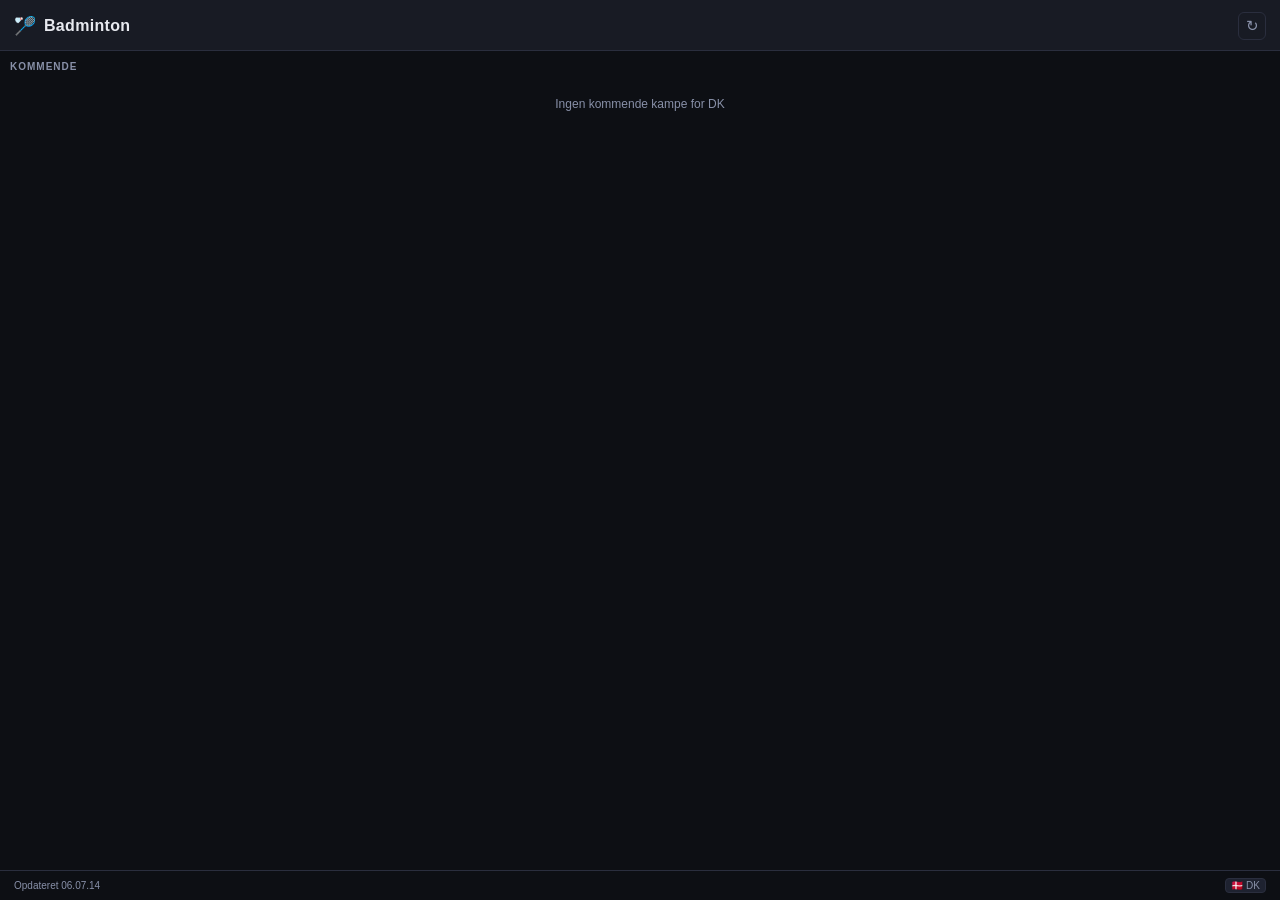
==== badminton-tracker/index.html @ 6826ac53 "Add Badminton Tracker widget - Live BWF match scores via Sofascore (free, no API key) - Nationality " ====
<!DOCTYPE html>
<html lang="da">
<head>
    <meta charset="utf-8" />
    <meta name="viewport" content="width=device-width, initial-scale=1" />
    <title>Badminton Tracker</title>
    <link rel="icon" href="resources/icon.svg" type="image/svg+xml" />
    <link rel="stylesheet" href="styles/main.css" />

    <!-- iCUE settings panel -->
    <meta name="x-icue-property" content="nationality"
          data-label="Nationalitet"
          data-type="tab-buttons"
          data-default="'DK'"
          data-values="[{'key':'ALL','value':'Alle'},{'key':'DK','value':'DK'},{'key':'CN','value':'CN'},{'key':'JP','value':'JP'},{'key':'KR','value':'KR'},{'key':'ID','value':'ID'},{'key':'IN','value':'IN'}]" />

    <meta name="x-icue-property" content="upcomingDays"
          data-label="Dage frem"
          data-type="slider"
          data-default="7" data-min="1" data-max="14" data-step="1" data-unit-label="'d'" />

    <meta name="x-icue-property" content="accentColor"
          data-label="Accentfarve"
          data-type="color"
          data-default="'#4f8ef7'" />

    <script type="application/json" id="x-icue-groups">
    [
        { "title": "Filter", "properties": ["nationality", "upcomingDays"] },
        { "title": "Udseende", "properties": ["accentColor"] }
    ]
    </script>
</head>
<body>

<header>
    <span class="shuttle">🏸</span>
    <h1>Badminton</h1>
    <button id="refresh-btn" title="Opdater">↻</button>
</header>

<div id="live-section" class="section hidden">
    <div class="section-label"><span class="live-dot"></span> Live</div>
    <div id="live-list"></div>
</div>

<div id="upcoming-section" class="section">
    <div class="section-label">Kommende</div>
    <div id="upcoming-list">
        <div class="state-msg loading">
            <div class="spinner"></div>Henter kampe…
        </div>
    </div>
</div>

<footer>
    <span id="updated"></span>
    <span id="filter-badge"></span>
</footer>

<script src="scripts/main.js"></script>
<script>
    icueEvents = {
        onICUEInitialized: start,
        onDataUpdated: applyProps
    };

    if (typeof iCUE_initialized === 'undefined' || iCUE_initialized) start();
</script>
</body>
</html>
---- badminton-tracker/styles/main.css ----
:root {
    --bg: #0d0f14;
    --surface: #181b24;
    --surface-raised: #1e2230;
    --border: #2a2e3e;
    --text: #e8eaf0;
    --text-muted: #8890a8;
    --accent: #4f8ef7;
    --accent-dim: rgba(79,142,247,0.15);
    --live: #22c55e;
    --live-dim: rgba(34,197,94,0.12);
    --radius: 10px;
    --radius-sm: 6px;
}

* { box-sizing: border-box; margin: 0; padding: 0; }

body {
    background: var(--bg);
    color: var(--text);
    font-family: -apple-system, BlinkMacSystemFont, "Segoe UI", sans-serif;
    font-size: 13px;
    min-height: 100vh;
    display: flex;
    flex-direction: column;
}

/* ── Header ── */
header {
    display: flex;
    align-items: center;
    gap: 8px;
    padding: 12px 14px 10px;
    background: var(--surface);
    border-bottom: 1px solid var(--border);
    position: sticky;
    top: 0;
    z-index: 10;
}

.shuttle { font-size: 18px; line-height: 1; }

h1 {
    flex: 1;
    font-size: 16px;
    font-weight: 700;
    letter-spacing: 0.02em;
}

#refresh-btn {
    background: none;
    border: 1px solid var(--border);
    color: var(--text-muted);
    border-radius: var(--radius-sm);
    width: 28px; height: 28px;
    cursor: pointer;
    font-size: 15px;
    display: flex; align-items: center; justify-content: center;
    transition: color 0.15s, border-color 0.15s;
}
#refresh-btn:hover { color: var(--accent); border-color: var(--accent); }
#refresh-btn.spinning { animation: spin 0.8s linear infinite; }

@keyframes spin { to { transform: rotate(360deg); } }

/* ── Sections ── */
.section { padding: 10px 10px 0; }
.section:last-of-type { padding-bottom: 10px; flex: 1; }

.section-label {
    font-size: 10px;
    font-weight: 600;
    text-transform: uppercase;
    letter-spacing: 0.1em;
    color: var(--text-muted);
    margin-bottom: 7px;
    display: flex;
    align-items: center;
    gap: 6px;
}

.hidden { display: none !important; }

/* ── Live dot ── */
.live-dot {
    display: inline-block;
    width: 7px; height: 7px;
    border-radius: 50%;
    background: var(--live);
    animation: pulse 1.4s ease-in-out infinite;
}
@keyframes pulse {
    0%, 100% { box-shadow: 0 0 0 0 rgba(34,197,94,0.5); }
    50% { box-shadow: 0 0 0 4px rgba(34,197,94,0); }
}

/* ── Match card ── */
.card {
    background: var(--surface);
    border: 1px solid var(--border);
    border-radius: var(--radius);
    padding: 10px 12px;
    margin-bottom: 7px;
}
.card:last-child { margin-bottom: 0; }
.card.live { border-color: rgba(34,197,94,0.3); background: linear-gradient(135deg, var(--surface), #0a1a10); }

.card-meta {
    display: flex;
    justify-content: space-between;
    align-items: center;
    margin-bottom: 7px;
    gap: 6px;
}
.tournament {
    font-size: 10px;
    font-weight: 600;
    color: var(--accent);
    overflow: hidden; text-overflow: ellipsis; white-space: nowrap;
    flex: 1;
}
.round-pill {
    font-size: 9px;
    color: var(--text-muted);
    background: var(--surface-raised);
    border-radius: 4px;
    padding: 1px 5px;
    white-space: nowrap;
    flex-shrink: 0;
}
.match-time {
    font-size: 10px;
    color: var(--text-muted);
    white-space: nowrap;
    flex-shrink: 0;
}
.match-time.live { color: var(--live); font-weight: 700; }

/* ── Players ── */
.players { display: flex; flex-direction: column; gap: 4px; }

.player {
    display: flex;
    align-items: center;
    gap: 7px;
}
.flag { font-size: 16px; width: 22px; text-align: center; flex-shrink: 0; }
.name {
    flex: 1;
    font-size: 12px;
    font-weight: 500;
    overflow: hidden; text-overflow: ellipsis; white-space: nowrap;
}
.name.hi { color: var(--accent); }

.scores { display: flex; gap: 3px; }
.set { background: var(--surface-raised); border: 1px solid var(--border); border-radius: 4px; padding: 1px 5px; font-size: 11px; font-weight: 600; min-width: 22px; text-align: center; font-variant-numeric: tabular-nums; }
.set.won { background: var(--accent-dim); border-color: var(--accent); }
.set.cur { background: var(--live-dim); border-color: var(--live); color: var(--live); }

.divider { border: none; border-top: 1px solid var(--border); margin: 3px 0; }

/* ── States ── */
.state-msg {
    color: var(--text-muted);
    font-size: 12px;
    padding: 18px 12px;
    display: flex; align-items: center; gap: 9px;
}
.state-msg.error { color: #f87171; }
.state-msg.empty { justify-content: center; }

.spinner {
    width: 16px; height: 16px;
    border: 2px solid var(--border);
    border-top-color: var(--accent);
    border-radius: 50%;
    animation: spin 0.8s linear infinite;
    flex-shrink: 0;
}

/* ── Footer ── */
footer {
    padding: 7px 14px;
    display: flex; justify-content: space-between; align-items: center;
    font-size: 10px;
    color: var(--text-muted);
    border-top: 1px solid var(--border);
    margin-top: auto;
}
#filter-badge {
    background: var(--surface-raised);
    border: 1px solid var(--border);
    border-radius: 4px;
    padding: 1px 5px;
}
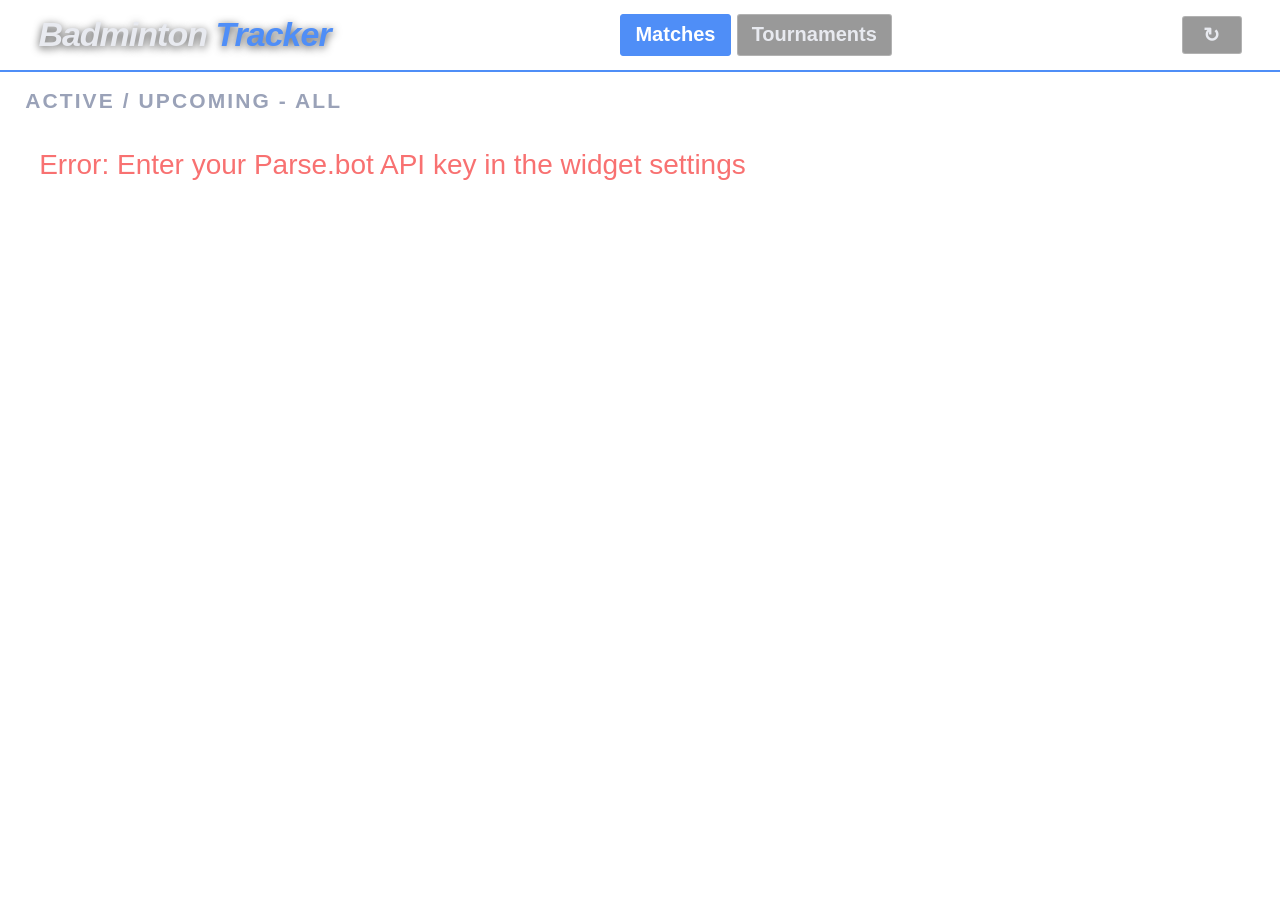
==== commit 37080fb4: "Badminton Tracker: switch to Parse.bot BWF data, redesign layout - Replace blocked Sofascore source " ====
--- a/badminton-tracker/index.html
+++ b/badminton-tracker/index.html
@@ -1,61 +1,86 @@
 <!DOCTYPE html>
-<html lang="da">
+<html lang="en">
 <head>
     <meta charset="utf-8" />
     <meta name="viewport" content="width=device-width, initial-scale=1" />
-    <title>Badminton Tracker</title>
+    <title>tr('Badminton Tracker')</title>
     <link rel="icon" href="resources/icon.svg" type="image/svg+xml" />
     <link rel="stylesheet" href="styles/main.css" />
 
     <!-- iCUE settings panel -->
+    <meta name="x-icue-property" content="apiKey"
+          data-label="tr('Parse.bot API key')"
+          data-type="textfield"
+          data-default="''" />
+
+    <meta name="x-icue-property" content="startView"
+          data-label="tr('Start view')"
+          data-type="tab-buttons"
+          data-default="'matches'"
+          data-values="[{'key':'matches','value':'Matches'},{'key':'tournaments','value':'Tournaments'}]" />
+
     <meta name="x-icue-property" content="nationality"
-          data-label="Nationalitet"
+          data-label="tr('Nationality')"
           data-type="tab-buttons"
-          data-default="'DK'"
-          data-values="[{'key':'ALL','value':'Alle'},{'key':'DK','value':'DK'},{'key':'CN','value':'CN'},{'key':'JP','value':'JP'},{'key':'KR','value':'KR'},{'key':'ID','value':'ID'},{'key':'IN','value':'IN'}]" />
+          data-default="'ALL'"
+          data-values="[{'key':'ALL','value':'All'},{'key':'DEN','value':'DEN'},{'key':'CHN','value':'CHN'},{'key':'JPN','value':'JPN'},{'key':'KOR','value':'KOR'},{'key':'INA','value':'INA'}]" />
 
-    <meta name="x-icue-property" content="upcomingDays"
-          data-label="Dage frem"
+    <meta name="x-icue-property" content="refreshMinutes"
+          data-label="tr('Refresh every (min)')"
           data-type="slider"
-          data-default="7" data-min="1" data-max="14" data-step="1" data-unit-label="'d'" />
+          data-default="180" data-min="15" data-max="720" data-step="15" data-unit-label="'min'" />
+
+    <meta name="x-icue-property" content="lineColor"
+          data-label="tr('Header line color')"
+          data-type="color"
+          data-default="'#4f8ef7'" />
 
     <meta name="x-icue-property" content="accentColor"
-          data-label="Accentfarve"
+          data-label="tr('Accent color')"
           data-type="color"
           data-default="'#4f8ef7'" />
 
     <script type="application/json" id="x-icue-groups">
     [
-        { "title": "Filter", "properties": ["nationality", "upcomingDays"] },
-        { "title": "Udseende", "properties": ["accentColor"] }
+        { "title": "tr('Data')", "properties": ["apiKey", "refreshMinutes"] },
+        { "title": "tr('Filter')", "properties": ["startView", "nationality"] },
+        { "title": "tr('Appearance')", "properties": ["accentColor", "lineColor"] }
     ]
     </script>
 </head>
 <body>
 
 <header>
-    <span class="shuttle">🏸</span>
-    <h1>Badminton</h1>
-    <button id="refresh-btn" title="Opdater">↻</button>
+    <div class="logo">Badminton <span>Tracker</span></div>
+    <nav class="tabs" aria-label="View">
+        <button class="tab active" data-view="matches">Matches</button>
+        <button class="tab" data-view="tournaments">Tournaments</button>
+    </nav>
+    <button id="refresh-btn" title="Refresh"><span>&#8635;</span></button>
 </header>
 
-<div id="live-section" class="section hidden">
-    <div class="section-label"><span class="live-dot"></span> Live</div>
-    <div id="live-list"></div>
-</div>
-
-<div id="upcoming-section" class="section">
-    <div class="section-label">Kommende</div>
-    <div id="upcoming-list">
-        <div class="state-msg loading">
-            <div class="spinner"></div>Henter kampe…
+<main>
+    <div id="upcoming-section" class="section">
+        <div class="section-label" id="list-label">Active / Upcoming</div>
+        <div id="upcoming-list" class="list">
+            <div class="state-msg loading">
+                <div class="spinner"></div>Loading matches...
+            </div>
         </div>
     </div>
-</div>
+
+    <div id="tomorrow-section" class="section hidden">
+        <div class="section-label" id="tomorrow-label">Tomorrow</div>
+        <div id="tomorrow-list" class="list"></div>
+    </div>
+    <div id="results-section" class="section hidden">
+        <div class="section-label" id="results-label">Results</div>
+        <div id="results-list" class="list"></div>
+    </div>
+</main>
 
 <footer>
     <span id="updated"></span>
-    <span id="filter-badge"></span>
 </footer>
 
 <script src="scripts/main.js"></script>
--- a/badminton-tracker/styles/main.css
+++ b/badminton-tracker/styles/main.css
@@ -1,177 +1,154 @@
 :root {
-    --bg: #0d0f14;
-    --surface: #181b24;
-    --surface-raised: #1e2230;
-    --border: #2a2e3e;
+    --surface: rgba(24, 27, 36, 0.85);
+    --surface-raised: rgba(255, 255, 255, 0.08);
+    --border: rgba(255, 255, 255, 0.12);
     --text: #e8eaf0;
-    --text-muted: #8890a8;
+    --text-muted: #9aa2b8;
     --accent: #4f8ef7;
-    --accent-dim: rgba(79,142,247,0.15);
-    --live: #22c55e;
-    --live-dim: rgba(34,197,94,0.12);
-    --radius: 10px;
-    --radius-sm: 6px;
+    --accent-dim: rgba(79, 142, 247, 0.15);
+    --line: #4f8ef7;
+    /* Match state colors are fixed and do not follow the iCUE accent/appearance settings */
+    --c-upcoming: #3b82f6;
+    --c-done: #ef4444;
+    --c-active: #22c55e;
+    --radius: 0.7rem;
 }
 
 * { box-sizing: border-box; margin: 0; padding: 0; }
 
+/* Everything scales with the widget height (rem), so the content fills the box on any size */
+html {
+    width: 100%;
+    height: 100%;
+    background: transparent;
+    font-size: clamp(11px, 3.2vh, 28px);
+}
+
 body {
-    background: var(--bg);
+    width: 100%;
+    height: 100%;
+    background: transparent;
     color: var(--text);
-    font-family: -apple-system, BlinkMacSystemFont, "Segoe UI", sans-serif;
-    font-size: 13px;
-    min-height: 100vh;
+    font-family: "Bahnschrift", "Segoe UI", Arial, sans-serif;
+    font-size: 1rem;
     display: flex;
     flex-direction: column;
+    overflow: hidden;
+    user-select: none;
 }
 
-/* ── Header ── */
+/* Header (same metrics as the F1 tracker) */
 header {
-    display: flex;
-    align-items: center;
-    gap: 8px;
-    padding: 12px 14px 10px;
-    background: var(--surface);
-    border-bottom: 1px solid var(--border);
-    position: sticky;
-    top: 0;
-    z-index: 10;
+    padding: 1.6vh 3vw;
+    display: flex; justify-content: space-between; align-items: center; gap: 16px;
+    border-bottom: 2px solid var(--line);
+    flex-shrink: 0;
+    margin-bottom: 0.6rem;
 }
 
-.shuttle { font-size: 18px; line-height: 1; }
+.logo {
+    font-size: clamp(18px, 6vh, 34px);
+    font-weight: 900; font-style: italic; letter-spacing: -1px;
+    text-shadow: 0 2px 8px rgba(0,0,0,0.7);
+}
+.logo span { color: var(--accent); }
 
-h1 {
-    flex: 1;
-    font-size: 16px;
-    font-weight: 700;
-    letter-spacing: 0.02em;
+.tabs { display: flex; gap: 6px; flex-shrink: 0; }
+.tab {
+    font-family: inherit; font-size: clamp(11px, min(3.6vh, 2.2vw), 20px); font-weight: 700;
+    color: var(--text); background: rgba(0,0,0,0.4);
+    border: 1px solid rgba(255,255,255,0.25); border-radius: 3px;
+    padding: 0.9vh 1.1vw; white-space: nowrap; min-height: 36px; cursor: pointer;
 }
+.tab.active { background: var(--accent); border-color: var(--accent); color: #fff; }
+
 
 #refresh-btn {
-    background: none;
-    border: 1px solid var(--border);
-    color: var(--text-muted);
-    border-radius: var(--radius-sm);
-    width: 28px; height: 28px;
-    cursor: pointer;
-    font-size: 15px;
+    font-family: inherit; font-size: clamp(11px, 3.6vh, 20px); font-weight: 700;
+    color: var(--text); background: rgba(0,0,0,0.4);
+    border: 1px solid rgba(255,255,255,0.25); border-radius: 3px;
+    padding: 0.9vh 1.6vw; min-height: 36px; min-width: 36px; cursor: pointer;
     display: flex; align-items: center; justify-content: center;
-    transition: color 0.15s, border-color 0.15s;
 }
 #refresh-btn:hover { color: var(--accent); border-color: var(--accent); }
-#refresh-btn.spinning { animation: spin 0.8s linear infinite; }
-
+#refresh-btn span { display: inline-block; line-height: 1; }
+#refresh-btn span.spinning { animation: spin 0.8s linear infinite; }
 @keyframes spin { to { transform: rotate(360deg); } }
 
-/* ── Sections ── */
-.section { padding: 10px 10px 0; }
-.section:last-of-type { padding-bottom: 10px; flex: 1; }
-
+/* Sections */
+main { flex: 1; min-height: 0; overflow-y: auto; padding: 0 0.9rem 0.5rem; }
+.section { margin-bottom: 0.6rem; }
 .section-label {
-    font-size: 10px;
-    font-weight: 600;
+    font-size: 0.75rem;
+    font-weight: 700;
     text-transform: uppercase;
     letter-spacing: 0.1em;
     color: var(--text-muted);
-    margin-bottom: 7px;
-    display: flex;
-    align-items: center;
-    gap: 6px;
+    margin-bottom: 0.3rem;
 }
-
 .hidden { display: none !important; }
 
-/* ── Live dot ── */
-.live-dot {
-    display: inline-block;
-    width: 7px; height: 7px;
-    border-radius: 50%;
-    background: var(--live);
-    animation: pulse 1.4s ease-in-out infinite;
-}
-@keyframes pulse {
-    0%, 100% { box-shadow: 0 0 0 0 rgba(34,197,94,0.5); }
-    50% { box-shadow: 0 0 0 4px rgba(34,197,94,0); }
-}
+/* One match per card: meta line + one line per side */
+.list { display: flex; flex-direction: column; gap: 0.5rem; }
 
-/* ── Match card ── */
-.card {
+.row {
+    display: flex;
+    flex-direction: column;
+    gap: 0.2rem;
     background: var(--surface);
     border: 1px solid var(--border);
     border-radius: var(--radius);
-    padding: 10px 12px;
-    margin-bottom: 7px;
+    padding: 0.55rem 0.9rem;
 }
-.card:last-child { margin-bottom: 0; }
-.card.live { border-color: rgba(34,197,94,0.3); background: linear-gradient(135deg, var(--surface), #0a1a10); }
 
-.card-meta {
-    display: flex;
-    justify-content: space-between;
-    align-items: center;
-    margin-bottom: 7px;
-    gap: 6px;
+.meta { display: flex; align-items: baseline; gap: 0.8rem; min-width: 0; }
+.time { color: var(--accent); font-weight: 700; white-space: nowrap; flex-shrink: 0; }
+.row.upcoming { border-left: 4px solid var(--c-upcoming) !important; }
+.row.upcoming .time { color: var(--c-upcoming) !important; }
+.row.done { border-left: 4px solid var(--c-done) !important; }
+.row.done .time { color: var(--c-done) !important; }
+.row.active { border-left: 4px solid var(--c-active) !important; }
+.row.active .time { color: var(--c-active) !important; }
+.event {
+    flex: 1; min-width: 0;
+    color: var(--text-muted);
+    font-size: 0.85rem;
+    overflow: hidden; text-overflow: ellipsis; white-space: nowrap;
+    text-align: right;
 }
-.tournament {
-    font-size: 10px;
-    font-weight: 600;
-    color: var(--accent);
-    overflow: hidden; text-overflow: ellipsis; white-space: nowrap;
-    flex: 1;
+
+.side { display: flex; align-items: center; gap: 0.6rem; min-width: 0; }
+.cc { flex: 0 0 9.5rem; display: flex; align-items: center; gap: 0.45rem; min-width: 0; font-size: 0.85rem; color: var(--text-muted); white-space: nowrap; }
+.cctext { overflow: hidden; text-overflow: ellipsis; }
+.flag { width: 1.5rem; height: 1rem; object-fit: contain; border-radius: 2px; flex-shrink: 0; }
+.name { flex: 1; min-width: 0; overflow: hidden; text-overflow: ellipsis; white-space: nowrap; font-weight: 500; }
+.seed { flex-shrink: 0; margin-right: -0.3rem; font-size: 0.85rem; font-weight: 700; color: var(--text-muted); }
+.cc.win { color: var(--c-active) !important; font-weight: 700; }
+.name.sub { color: var(--text-muted); font-size: 0.9rem; font-weight: 400; }
+.name.strong { font-weight: 700; }
+.name.win { font-weight: 700; color: var(--c-active) !important; }
+
+.scores { display: flex; gap: 0.25rem; flex-shrink: 0; }
+.set {
+    min-width: 1.9rem; text-align: center;
+    background: var(--surface-raised);
+    border-radius: 0.3rem;
+    padding: 0 0.3rem;
+    font-variant-numeric: tabular-nums;
 }
-.round-pill {
-    font-size: 9px;
-    color: var(--text-muted);
-    background: var(--surface-raised);
-    border-radius: 4px;
-    padding: 1px 5px;
-    white-space: nowrap;
-    flex-shrink: 0;
-}
-.match-time {
-    font-size: 10px;
-    color: var(--text-muted);
-    white-space: nowrap;
-    flex-shrink: 0;
-}
-.match-time.live { color: var(--live); font-weight: 700; }
+.set.won { background: rgba(34, 197, 94, 0.22) !important; color: var(--c-active) !important; font-weight: 700; }
 
-/* ── Players ── */
-.players { display: flex; flex-direction: column; gap: 4px; }
-
-.player {
-    display: flex;
-    align-items: center;
-    gap: 7px;
-}
-.flag { font-size: 16px; width: 22px; text-align: center; flex-shrink: 0; }
-.name {
-    flex: 1;
-    font-size: 12px;
-    font-weight: 500;
-    overflow: hidden; text-overflow: ellipsis; white-space: nowrap;
-}
-.name.hi { color: var(--accent); }
-
-.scores { display: flex; gap: 3px; }
-.set { background: var(--surface-raised); border: 1px solid var(--border); border-radius: 4px; padding: 1px 5px; font-size: 11px; font-weight: 600; min-width: 22px; text-align: center; font-variant-numeric: tabular-nums; }
-.set.won { background: var(--accent-dim); border-color: var(--accent); }
-.set.cur { background: var(--live-dim); border-color: var(--live); color: var(--live); }
-
-.divider { border: none; border-top: 1px solid var(--border); margin: 3px 0; }
-
-/* ── States ── */
+/* States */
 .state-msg {
     color: var(--text-muted);
-    font-size: 12px;
-    padding: 18px 12px;
-    display: flex; align-items: center; gap: 9px;
+    padding: 1rem 0.5rem;
+    display: flex; align-items: center; gap: 0.6rem;
 }
 .state-msg.error { color: #f87171; }
 .state-msg.empty { justify-content: center; }
 
 .spinner {
-    width: 16px; height: 16px;
+    width: 1rem; height: 1rem;
     border: 2px solid var(--border);
     border-top-color: var(--accent);
     border-radius: 50%;
@@ -179,18 +156,10 @@
     flex-shrink: 0;
 }
 
-/* ── Footer ── */
+/* Footer */
 footer {
-    padding: 7px 14px;
-    display: flex; justify-content: space-between; align-items: center;
-    font-size: 10px;
+    padding: 0.35rem 0.9rem;
+    font-size: 0.75rem;
     color: var(--text-muted);
-    border-top: 1px solid var(--border);
-    margin-top: auto;
+    flex-shrink: 0;
 }
-#filter-badge {
-    background: var(--surface-raised);
-    border: 1px solid var(--border);
-    border-radius: 4px;
-    padding: 1px 5px;
-}
